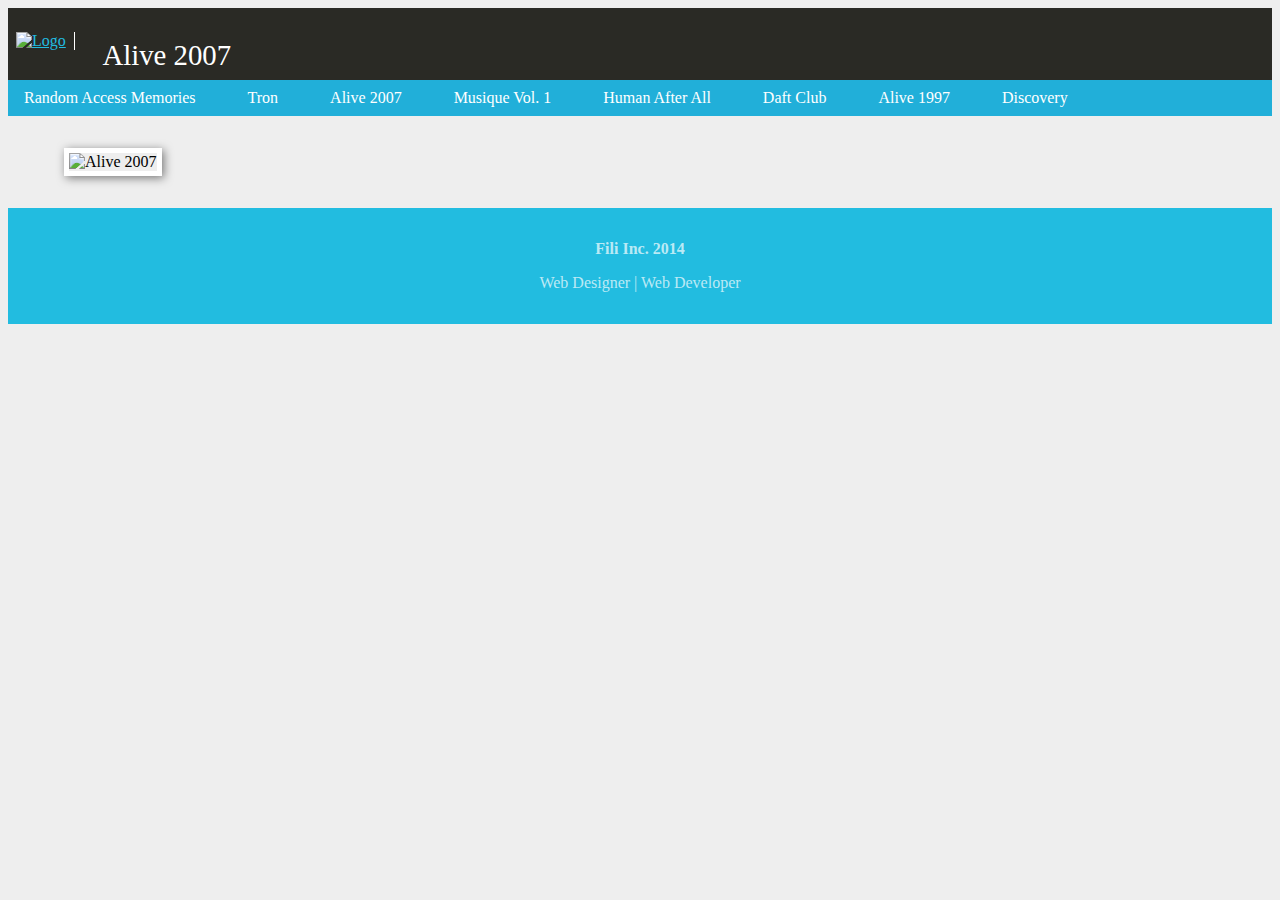
==== html/alive.html @ 69be9027 "Agregando imágenes" ====
<!DOCTYPE html>
<html lang="es">
<head>
	<meta charset="utf-8" />
	<meta name="description" content="Trabajando con Daft Punk, practicando HTML5, CSS3 y JS" />
	<meta name="viewport" content="width=device-width, minimum-scale=1, maximum-scale=1" />
	<title>Daft Punk</title>
	<link rel="shortcut icon" href="../img/favicon.ico">
	<link rel="stylesheet" href="../Css/Normalize.css">
  	<link rel="stylesheet" href="../Css/Styles.css">
</head>
<body>
	<header>
		<figure id="Logo">
			<a href="../index.html"><img src="../Img/Logo.png" alt="Logo" /></a>	
		</figure>
		<h1>
			Alive 2007
		</h1>
		<figure id="Avatar"></figure>
	</header>
	<nav>
		<ul>
			<li><a href="random.html">Random Access Memories</a></li>
			<li><a href="tron.html">Tron</a></li>
			<li><a href="alive.html">Alive 2007</a></li>
			<li><a href="musique.html">Musique Vol. 1</a></li>
			<li><a href="human.html">Human After All</a></li>
			<li><a href="daft.html">Daft Club</a></li>
			<li><a href="alive97.html">Alive 1997</a></li>
			<li><a href="discovery.html">Discovery</a></li>
		</ul>
	</nav>
	<section id="Contenido">
		<article class="album_info">
			<figure class="album_img">
				<img src="../img/alive.jpg" alt="Alive 2007">
			</figure>
		</article>
	</section>
	<footer>
		<p>
			<strong>Fili Inc. 2014</strong>
		</p>
		<p>
			Web Designer | Web Developer
		</p>
		<div class="logos"></div>
	</footer>
	<script src="../JavaScript/JQ.js"></script>
	<script src="../JavaScript/Script.js"></script>
	<script src="../JavaScript/Ajax.js"></script>
</body>
</html>
---- Css/Styles.css ----
@font-face {
    font-family: 'caviar_dreamsregular';
    src: url('../Fonts/CaviarDreams-webfont.eot');
    src: url('../Fonts/CaviarDreams-webfont.eot?#iefix') format('embedded-opentype'),
         url('../Fonts/CaviarDreams-webfont.woff') format('woff'),
         url('../Fonts/CaviarDreams-webfont.ttf') format('truetype'),
         url('../Fonts/CaviarDreams-webfont.svg#caviar_dreamsregular') format('svg');
    font-weight: normal;
    font-style: normal;
}

@font-face {
    font-family: 'caviar_dreamsbold';
    src: url('../Fonts/Caviar_Dreams_Bold-webfont.eot');
    src: url('../Fonts/Caviar_Dreams_Bold-webfont.eot?#iefix') format('embedded-opentype'),
         url('../Fonts/Caviar_Dreams_Bold-webfont.woff') format('woff'),
         url('../Fonts/Caviar_Dreams_Bold-webfont.ttf') format('truetype'),
         url('../Fonts/Caviar_Dreams_Bold-webfont.svg#caviar_dreamsbold') format('svg');
    font-weight: normal;
    font-style: normal;

}


/*Fuentes de Iconos*/
@font-face {
	font-family: 'Iconos';
	src:url('../Fonts/Iconos.eot?wcl35r');
	src:url('../Fonts/Iconos.eot?#iefixwcl35r') format('embedded-opentype'),
		url('../Fonts/Iconos.woff?wcl35r') format('woff'),
		url('../Fonts/Iconos.ttf?wcl35r') format('truetype'),
		url('../Fonts/Iconos.svg?wcl35r#Iconos') format('svg');
	font-weight: normal;
	font-style: normal;
}

[class^="icon-"], [class*=" icon-"] {
	font-family: 'Iconos';
	speak: none;
	font-style: normal;
	font-weight: normal;
	font-variant: normal;
	text-transform: none;
	line-height: 1;

	/* Better Font Rendering =========== */
	-webkit-font-smoothing: antialiased;
	-moz-osx-font-smoothing: grayscale;
}

.icon-flecha-abajo:before
{
	content: "\e600";
}

.icon-flecha-arriba:before
{
	content: "\e601";
}

.icon-estrella:before
{
	content: "\e602";
	margin-right: 0.5em;
	position: relative;
	top: 0.1em;
}

.icon-lapiz:before
{
	content: "\e603";
	margin-right: 0.5em;
}

a
{
	color: #22BCE0;
}

aside
{
	display: none;
}

body
{
	background-color: #EEEEEE;
	font-family: 'caviar_dreamsregular';
	font-size: 16px;
}

footer
{
	background-color: #22BCE0;
	color: rgba(255,255,255,0.7);
	padding: 1em;
	text-align: center;
}

footer p:first-child
{
	margin-bottom: 0;
}

footer p:last-child
{
	margin-top: 0;
}

footer p:last-child:after
{
	content: " -"
}

footer p:last-child:before
{
	content: "- "
}

header
{
	background-color: #2a2a25;
	color: white;
	overflow: hidden;
	padding: 0.5em;
	position: relative;
}

header figure
{
	float: left;
}

header h1
{
	font-size: 1.8em;
	font-weight: normal;
	margin: 0.8em 2em 0 3em ;
}

h2
{
	font-size: 1.5em;
	margin: 1em 0 0em 1em;
}
header #Avatar
{
	margin: 0.7em 0.7em 0 0;
	position: absolute;
	right: 0;
	top: 0;
}

header #Avatar img
{
	border-radius: 50%;
	width: 50px;
	border: 3px solid #F3502A;
}

header #Logo
{
	border-right: 1px solid white;
	padding-right: 0.5em;
	margin-left: 0;
	margin-right: 0.5em;
}

header #Logo img
{	
	width: 80px;
}

header #Logo img:hover
{ 
	-webkit-transform: rotate(360deg);
	-webkit-transition:0.8s;
}

nav
{
	background-color: #21afd9;
	position: relative;
}

nav ul
{
	line-height: 20px;
	list-style: none;
	margin: 0;
	padding: 0 7em 0 0.5em;
	overflow-x: auto;
	white-space: nowrap;
}

nav ul li
{
	display: inline-block;
	margin: 0 2em 0 0;
}

nav ul li a
{
	color: white;
	display: block;
	padding: 0.5em;
	text-decoration: none;
	-webkit-transition: 0.3s;
}
nav ul li a:hover
{
	color: black;
	background-color: rgba(255,255,255,0.7);
}

nav ul #Publicar_Nav 
{
	position: absolute;
	margin: -1.8em 0.5em ;
	right: 0;
	top: -0.1em;
}

nav ul #Publicar_Nav a
{
	background-color: #fec209;
	border-radius: 5px;
	box-shadow: rgba(0,0,0,0.5) 5px 5px 10px;
	font-style: italic;
	padding: 0.6em 0.8em;
	text-shadow: rgba(0,0,0,0.5) 2px 2px 5px;
}

nav ul #Publicar_Nav a:hover
{
	box-shadow: rgba(0,0,0,0.5) 5px 5px 10px;
}

#Contenido
{
	margin: 1em;
}

#Contenido .Item
{
	background-color: white;
	border-bottom: 3px solid #22BCE0;
	margin-bottom: 3em;
	min-height: 128px;
	position: relative;
}

#Contenido .Item .Autor_Item
{
	color: #AAA;
}

#Contenido .Item .Datos_Item
{
	margin: 1em 1em 0 0;
}

#Contenido .Item .Datos_Item .Fecha_Item
{
	color: #AAA;
	float: right;
}

#Contenido .Item .Datos_Item .Tag_Item
{
	background-color: #F3502A;
	border-radius: 0.5em;
	color: white;
	display: inline-block;
	padding: 0.2em 0.5em;
	text-decoration: none;
}

#Contenido .Item .DaftPunk_Item
{
	float: left;
	margin-right: 1em;
}

#Contenido .Item .DaftPunk_Item img
{
	width: 96px;
}

#Contenido .Item .Titulo_Item
{
	font-family: 'caviar_dreamsbold';
	font-size: 1.1em;
	font-style: italic;
	margin-top: -0.5em;
	padding: 1em 1em 0 0;
}

#Contenido .Item .Titulo_Item a
{
	color: #444;
	text-decoration: none;
}

#Contenido .Item .Titulo_Item a:hover
{
	color: #43a9ff;
}

#Contenido .Item .Votacion
{
	background-color: white;
	border-radius: 0 0 0.5em 0.5em;
	left: 3%;
	margin-top: 3px;
	padding: 0.5em 1em;
	position: absolute;
	right: 3%;
	top: 100%;
}

#Contenido .Item .Votacion a
{
	text-decoration: none;
}

#Contenido .Item .Guardar_Item
{
	color: #ffe849
}

#Contenido .Item .Votacion .Down
{
	color: #ff000e;
}

#Contenido .Item .Votacion .Up
{
	color: #13c80d;
}


#Contenido .Item .Votacion .Comentarios_Item,
#Contenido .Item .Votacion .Guardar_Item
{
	float: right;
}

/* Other Pages */
#Contenido .album_info .album_img{
	float: left;
	margin-right: 1em;
}

#Contenido .album_info .album_img img{
	width: 350px;
	border: solid white 5px;
	box-shadow: rgba(0,0,0,0.5) 2px 2px 10px;
}

@media screen and (max-width: 480px) {
	aside
	{
		display: block;
		margin: 1em;
	}

	aside video
	{
		margin: 0 0 2em 0em;
		width: 100%;
	}

}

@media screen and (min-width: 800px) {
	#Contenido
	{
		overflow: hidden;
	}

	#Contenido .Item
	{
		float: left;
		width: 49%;
	}

	#Contenido .Item:nth-child(odd)
	{
		margin-right: 2%;
	}
}

@media screen and (min-width: 1000px){
	aside
	{
		display: block;
		float: right;
		margin: 1em;
		width: 25%;
	}

	aside video
	{
		margin: 0 0 2em 0em;
		width: 100%;
	}
}

/* Formulario */

.formulario
{
	padding: 1em;
	text-align: right;
	display: none;
}

.formulario input
{
	border: 1px solid #888;
	border-radius: 5px;
	padding: 0.2em 0.6em;
}
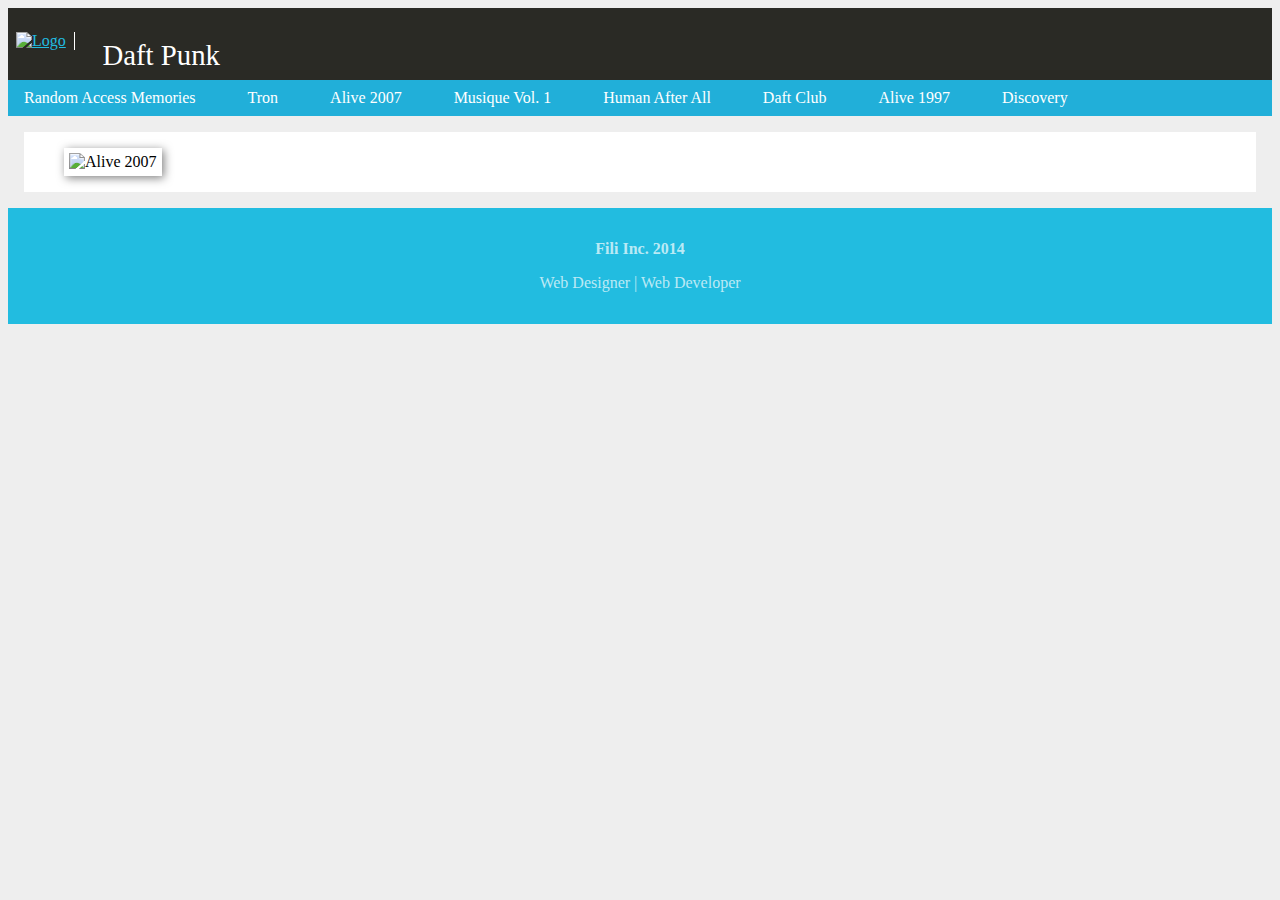
==== commit 4b58ede8: "Agregando codigo" ====
--- a/html/alive.html
+++ b/html/alive.html
@@ -15,7 +15,7 @@
 			<a href="../index.html"><img src="../Img/Logo.png" alt="Logo" /></a>	
 		</figure>
 		<h1>
-			Alive 2007
+			Daft Punk
 		</h1>
 		<figure id="Avatar"></figure>
 	</header>
--- a/Css/Styles.css
+++ b/Css/Styles.css
@@ -138,11 +138,8 @@
 	margin: 0.8em 2em 0 3em ;
 }
 
-h2
-{
-	font-size: 1.5em;
-	margin: 1em 0 0em 1em;
-}
+
+
 header #Avatar
 {
 	margin: 0.7em 0.7em 0 0;
@@ -347,6 +344,13 @@
 }
 
 /* Other Pages */
+
+#Contenido .album_info{
+	background-color: white;
+	overflow: hidden;
+	position: relative;
+}
+
 #Contenido .album_info .album_img{
 	float: left;
 	margin-right: 1em;
@@ -358,6 +362,19 @@
 	box-shadow: rgba(0,0,0,0.5) 2px 2px 10px;
 }
 
+#Contenido .album_info .album_datos .estrellitas{
+	float: right;
+}
+
+h2
+{
+	font-size: 1.5em;
+	margin: 1em 0 0em 1em;
+}
+
+
+
+
 @media screen and (max-width: 480px) {
 	aside
 	{
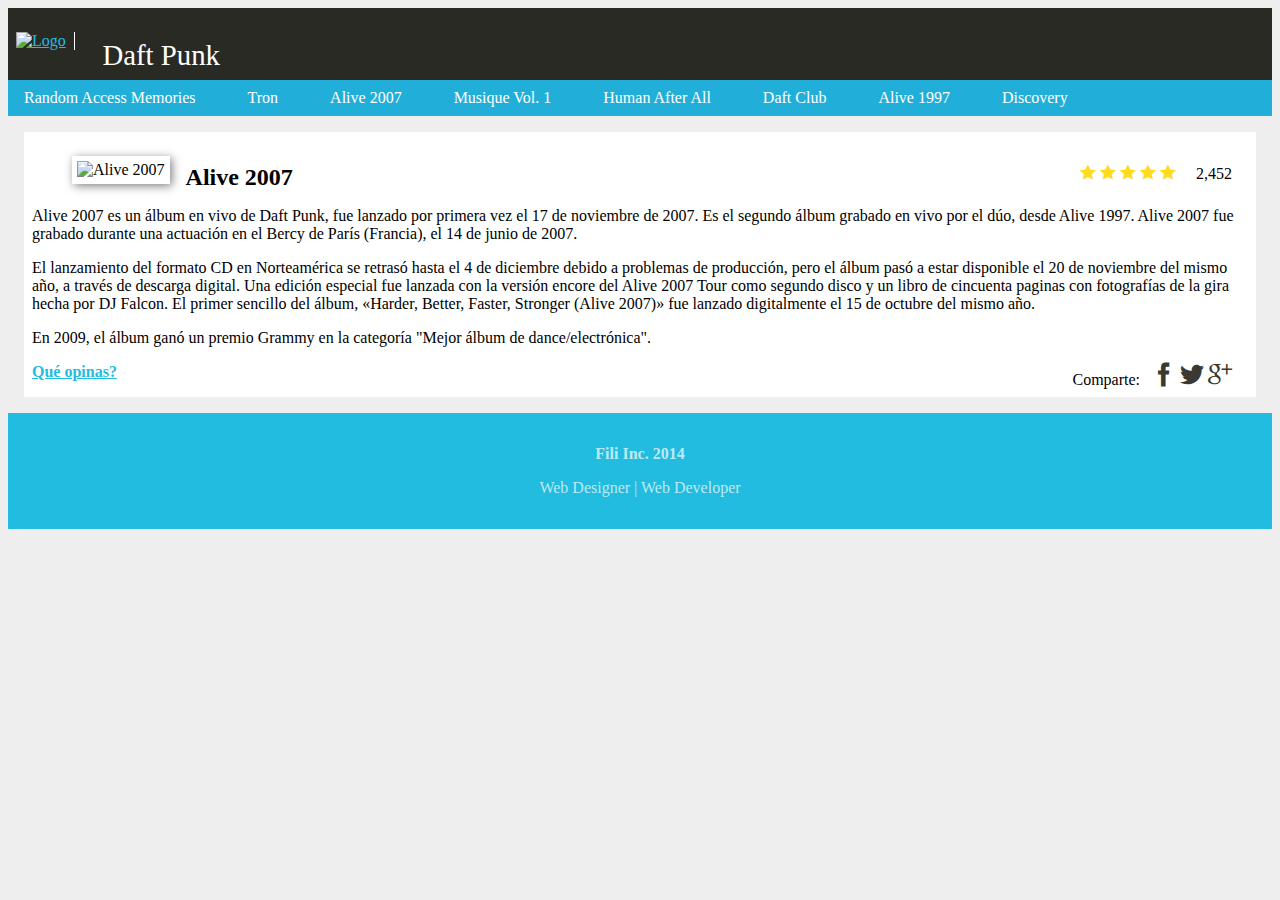
==== commit ee30c3dc: "Grandes y hermosos cambios :)" ====
--- a/html/alive.html
+++ b/html/alive.html
@@ -36,6 +36,41 @@
 			<figure class="album_img">
 				<img src="../img/alive.jpg" alt="Alive 2007">
 			</figure>
+			<div class="album_datos">
+				<div class="votacion_album">
+					<a href="#" class="icon-estrellavot"></a>
+					<a href="#" class="icon-estrellavot"></a>
+					<a href="#" class="icon-estrellavot"></a>
+					<a href="#" class="icon-estrellavot"></a>
+					<a href="#" class="icon-estrellavot"></a>
+					2,452
+				</div>
+				<div class="title">
+					<h2 class="album_title">Alive 2007</h2>
+				</div>
+			</div>
+			<div class="album_text">
+				<p>
+					Alive 2007 es un álbum en vivo de Daft Punk, fue lanzado por primera vez el 17 de noviembre de 2007. Es el segundo álbum grabado en vivo por el dúo, desde Alive 1997. Alive 2007 fue grabado durante una actuación en el Bercy de París (Francia), el 14 de junio de 2007.
+				</p>
+				<p>
+					El lanzamiento del formato CD en Norteamérica se retrasó hasta el 4 de diciembre debido a problemas de producción, pero el álbum pasó a estar disponible el 20 de noviembre del mismo año, a través de descarga digital. Una edición especial fue lanzada con la versión encore del Alive 2007 Tour como segundo disco y un libro de cincuenta paginas con fotografías de la gira hecha por DJ Falcon. El primer sencillo del álbum, «Harder, Better, Faster, Stronger (Alive 2007)» fue lanzado digitalmente el 15 de octubre del mismo año.
+				</p>
+				<p>
+					En 2009, el álbum ganó un premio Grammy en la categoría "Mejor álbum de dance/electrónica".
+				</p>
+			</div>
+			<div class="social">
+				<div class="redes">
+				<span>Comparte:</span>
+					<a href="#" class="facebook icon-facebook"></a>
+					<a href="#" class="twitter icon-twitter"></a>
+					<a href="#" class="google icon-googleplus"></a>
+				</div>
+				<div class="opinion">
+					<strong><a href="#">Qué opinas?</a></strong>
+				</div>
+			</div>
 		</article>
 	</section>
 	<footer>
--- a/Css/Styles.css
+++ b/Css/Styles.css
@@ -24,18 +24,18 @@
 
 /*Fuentes de Iconos*/
 @font-face {
-	font-family: 'Iconos';
-	src:url('../Fonts/Iconos.eot?wcl35r');
-	src:url('../Fonts/Iconos.eot?#iefixwcl35r') format('embedded-opentype'),
-		url('../Fonts/Iconos.woff?wcl35r') format('woff'),
-		url('../Fonts/Iconos.ttf?wcl35r') format('truetype'),
-		url('../Fonts/Iconos.svg?wcl35r#Iconos') format('svg');
+	font-family: 'icomoon';
+	src:url('../Fonts/icomoon.eot?o7l36z');
+	src:url('../Fonts/icomoon.eot?#iefixo7l36z') format('embedded-opentype'),
+		url('../Fonts/icomoon.woff?o7l36z') format('woff'),
+		url('../Fonts/icomoon.ttf?o7l36z') format('truetype'),
+		url('../Fonts/icomoon.svg?o7l36z#icomoon') format('svg');
 	font-weight: normal;
 	font-style: normal;
 }
 
 [class^="icon-"], [class*=" icon-"] {
-	font-family: 'Iconos';
+	font-family: 'icomoon';
 	speak: none;
 	font-style: normal;
 	font-weight: normal;
@@ -48,28 +48,33 @@
 	-moz-osx-font-smoothing: grayscale;
 }
 
-.icon-flecha-abajo:before
-{
+.icon-lapiz:before {
 	content: "\e600";
-}
-
-.icon-flecha-arriba:before
-{
+	margin-right: 0.5em;
+}
+.icon-estrella:before {
 	content: "\e601";
-}
-
-.icon-estrella:before
-{
-	content: "\e602";
 	margin-right: 0.5em;
 	position: relative;
 	top: 0.1em;
 }
-
-.icon-lapiz:before
-{
+.icon-estrellavot:before {
+	content: "\e602";
+}
+.icon-googleplus:before {
 	content: "\e603";
-	margin-right: 0.5em;
+}
+.icon-facebook:before {
+	content: "\e604";
+}
+.icon-twitter:before {
+	content: "\e605";
+}
+.icon-flecha-abajo:before {
+	content: "\e606";
+}
+.icon-flecha-arriba:before {
+	content: "\e607";
 }
 
 a
@@ -349,6 +354,7 @@
 	background-color: white;
 	overflow: hidden;
 	position: relative;
+	padding: 0.5em;
 }
 
 #Contenido .album_info .album_img{
@@ -362,18 +368,54 @@
 	box-shadow: rgba(0,0,0,0.5) 2px 2px 10px;
 }
 
-#Contenido .album_info .album_datos .estrellitas{
+#Contenido .album_info .album_datos .votacion_album {
 	float: right;
-}
-
-h2
-{
+	margin-right: 1em
+}
+
+#Contenido .album_info .album_datos .votacion_album a{
+	color: #ffdb1f;
+	text-decoration: none;
+}
+
+#Contenido .album_info .album_datos .votacion_album a:nth-child(5){
+	margin-right: 1em;
+}
+
+#Contenido .album_info .social .redes{
+	float: right;
+	margin-right: 1em;
+}
+
+#Contenido .album_info .social .redes a{
+	text-decoration: none;
 	font-size: 1.5em;
-	margin: 1em 0 0em 1em;
-}
-
-
-
+	color: #3a3a32;
+}
+
+#Contenido .album_info .social .redes .facebook:hover{
+	color: #344c8b;
+}
+
+#Contenido .album_info .social .redes .twitter:hover{
+	color: #4799ea;
+}
+
+#Contenido .album_info .social .redes .google:hover{
+	color:#a11d19;
+}
+
+
+
+#Contenido .album_info .social .redes span{
+	margin-right: 0.5em;
+}
+
+.album_title
+{
+	font-size: 1.5em;
+	margin: 1em 0 0 0;
+}
 
 @media screen and (max-width: 480px) {
 	aside
@@ -384,10 +426,27 @@
 
 	aside video
 	{
-		margin: 0 0 2em 0em;
+		margin: 0 0 2em 0;
 		width: 100%;
 	}
 
+	#Contenido .album_info .album_img{
+		display: block;
+		margin: 1em;
+	}
+	
+	#Contenido .album_info .album_img img{
+		width: 100%;
+		margin-right:  0 0 2em 0
+	}
+	
+	.album_title{
+		text-align: center;
+		margin-bottom: 1em;
+	}
+	#Contenido .album_info .album_datos .votacion_album{
+		display: none;
+	}
 }
 
 @media screen and (min-width: 800px) {
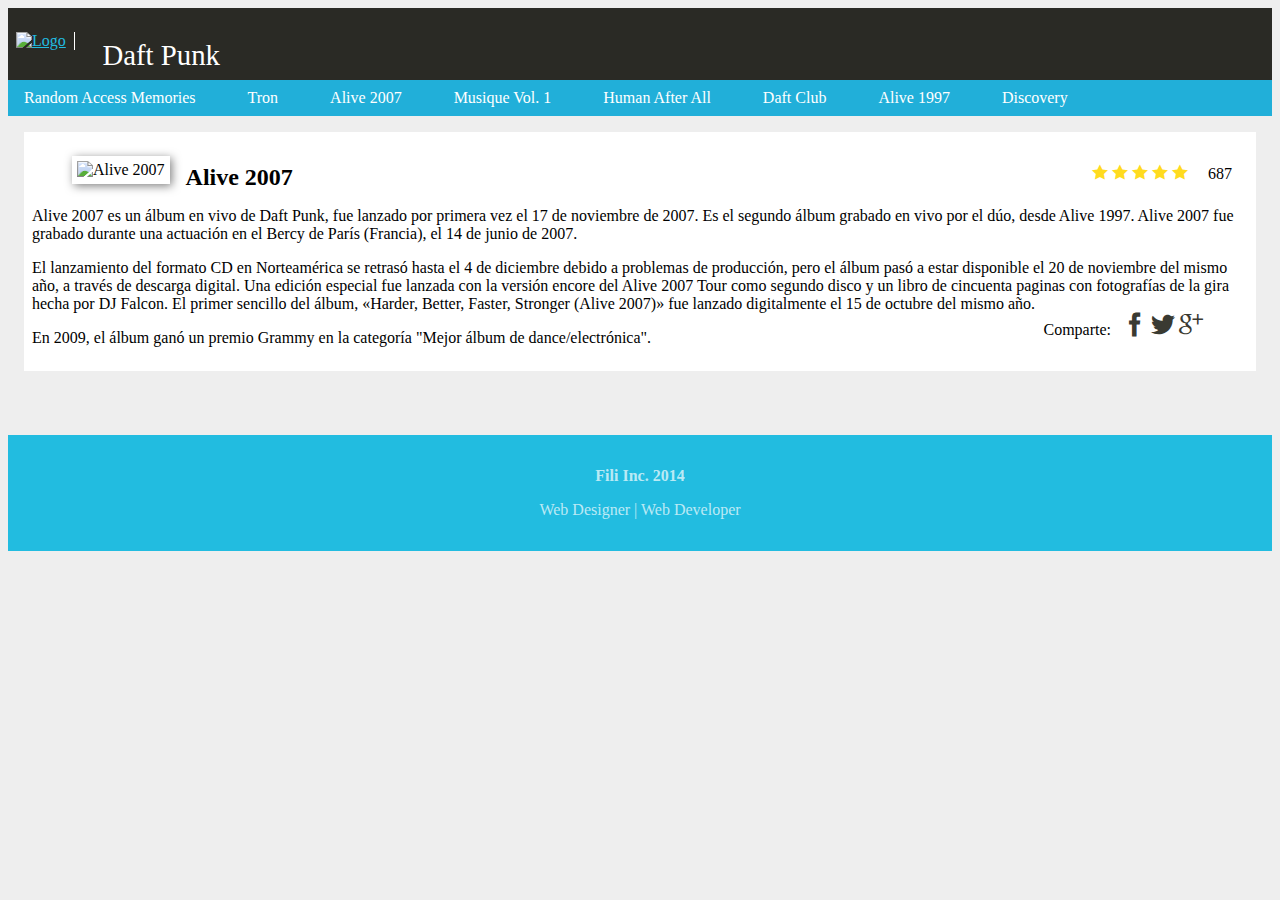
==== commit 96039cdc: "Mas cambios ..." ====
--- a/html/alive.html
+++ b/html/alive.html
@@ -43,7 +43,7 @@
 					<a href="#" class="icon-estrellavot"></a>
 					<a href="#" class="icon-estrellavot"></a>
 					<a href="#" class="icon-estrellavot"></a>
-					2,452
+					687
 				</div>
 				<div class="title">
 					<h2 class="album_title">Alive 2007</h2>
@@ -67,9 +67,6 @@
 					<a href="#" class="twitter icon-twitter"></a>
 					<a href="#" class="google icon-googleplus"></a>
 				</div>
-				<div class="opinion">
-					<strong><a href="#">Qué opinas?</a></strong>
-				</div>
 			</div>
 		</article>
 	</section>
--- a/Css/Styles.css
+++ b/Css/Styles.css
@@ -355,6 +355,7 @@
 	overflow: hidden;
 	position: relative;
 	padding: 0.5em;
+	margin-bottom: 3em;
 }
 
 #Contenido .album_info .album_img{
@@ -370,7 +371,7 @@
 
 #Contenido .album_info .album_datos .votacion_album {
 	float: right;
-	margin-right: 1em
+	margin-right: 1em;
 }
 
 #Contenido .album_info .album_datos .votacion_album a{
@@ -383,8 +384,10 @@
 }
 
 #Contenido .album_info .social .redes{
-	float: right;
 	margin-right: 1em;
+	bottom: 2em;
+	position: absolute;
+	right: 3%;
 }
 
 #Contenido .album_info .social .redes a{
@@ -393,6 +396,10 @@
 	color: #3a3a32;
 }
 
+#Contenido .album_info .social .redes span{
+	margin-right: 0.5em;
+}
+
 #Contenido .album_info .social .redes .facebook:hover{
 	color: #344c8b;
 }
@@ -405,12 +412,6 @@
 	color:#a11d19;
 }
 
-
-
-#Contenido .album_info .social .redes span{
-	margin-right: 0.5em;
-}
-
 .album_title
 {
 	font-size: 1.5em;
@@ -428,6 +429,10 @@
 	{
 		margin: 0 0 2em 0;
 		width: 100%;
+	}
+	
+	#Contenido .Item{
+		margin-bottom: 4em;
 	}
 
 	#Contenido .album_info .album_img{
@@ -447,6 +452,16 @@
 	#Contenido .album_info .album_datos .votacion_album{
 		display: none;
 	}
+	
+	#Contenido .album_info .social .redes{
+		bottom: 0.3em;
+		position: absolute;
+		right: 2%;
+	}
+
+	#Contenido .album_info .social .redes span{
+		display: none;
+	}
 }
 
 @media screen and (min-width: 800px) {
